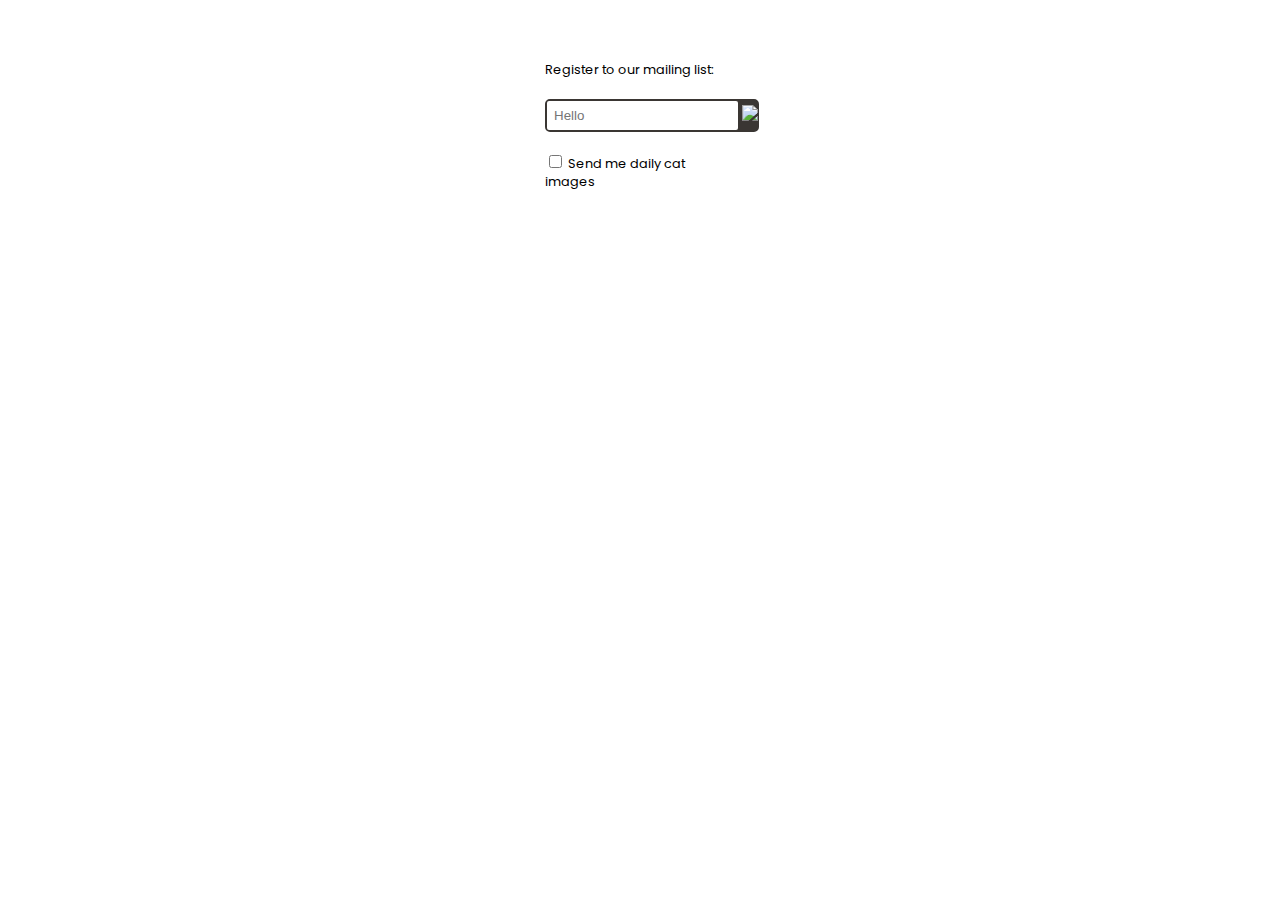
==== mail.html @ 1ec972d1 "project_update" ====
<!DOCTYPE html>
<html><head>
    <link rel="stylesheet" type="text/css" href="mail.css">
    <link href="https://fonts.googleapis.com/css?family=Poppins" rel="stylesheet"> 
</head>
<body>
   <form class="mailing">
       <div class="call">Register to our mailing list:</div>
       <div class="email-box">
            <input type="email" placeholder="Hello">
            <a href="#">
                <img class="icon" src="imgs/send.svg">
            </a>
       </div>
       <div class="checkbox">
            <input type="checkbox"> Send me daily cat images
       </div>
   </form>
</body>
---- mail.css ----
body {
    margin: 0;
    font-family: 'Poppins', sans-serif;
}

.mailing {
    font-size: .8rem;
    display: flex;
    flex-direction: column;
    width: 210px;
    margin: 4% auto;
}

.mailing div {
    margin: 10px;
}
.email-box {
    display: flex;
    justify-content: left;
    align-items: center;
    border-style: solid;
    border-radius: 5px;
    border-width: 2px;
    border-color: #3a3633;
    background-color: #3a3633;
    width: 100%;
}

input[type=email] {
    border-color: #ffffff00;
    border-radius: 2px;
    padding: 5px;
    width: 190px;
}

button {

}

.icon {
    margin: 4px;
}
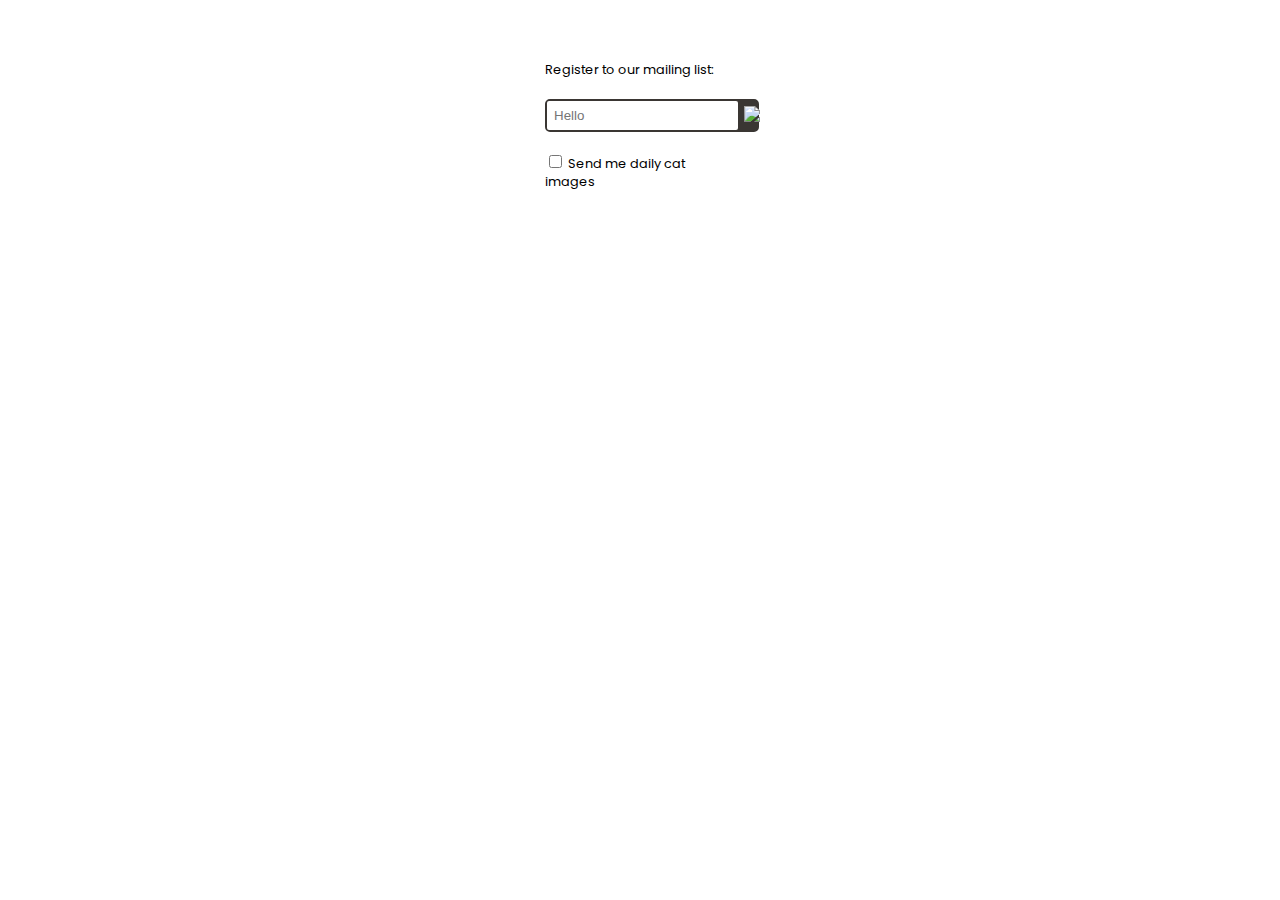
==== commit 5080f8d1: "project_update_rc2" ====
--- a/mail.html
+++ b/mail.html
@@ -8,9 +8,9 @@
        <div class="call">Register to our mailing list:</div>
        <div class="email-box">
             <input type="email" placeholder="Hello">
-            <a href="#">
+            <button href="#">
                 <img class="icon" src="imgs/send.svg">
-            </a>
+            </button>
        </div>
        <div class="checkbox">
             <input type="checkbox"> Send me daily cat images
--- a/mail.css
+++ b/mail.css
@@ -34,9 +34,10 @@
 }
 
 button {
-
+    background: #ffffff00;
+    border: #ffffff00;
 }
 
-.icon {
+/* .icon {
     margin: 4px;
-}+} */